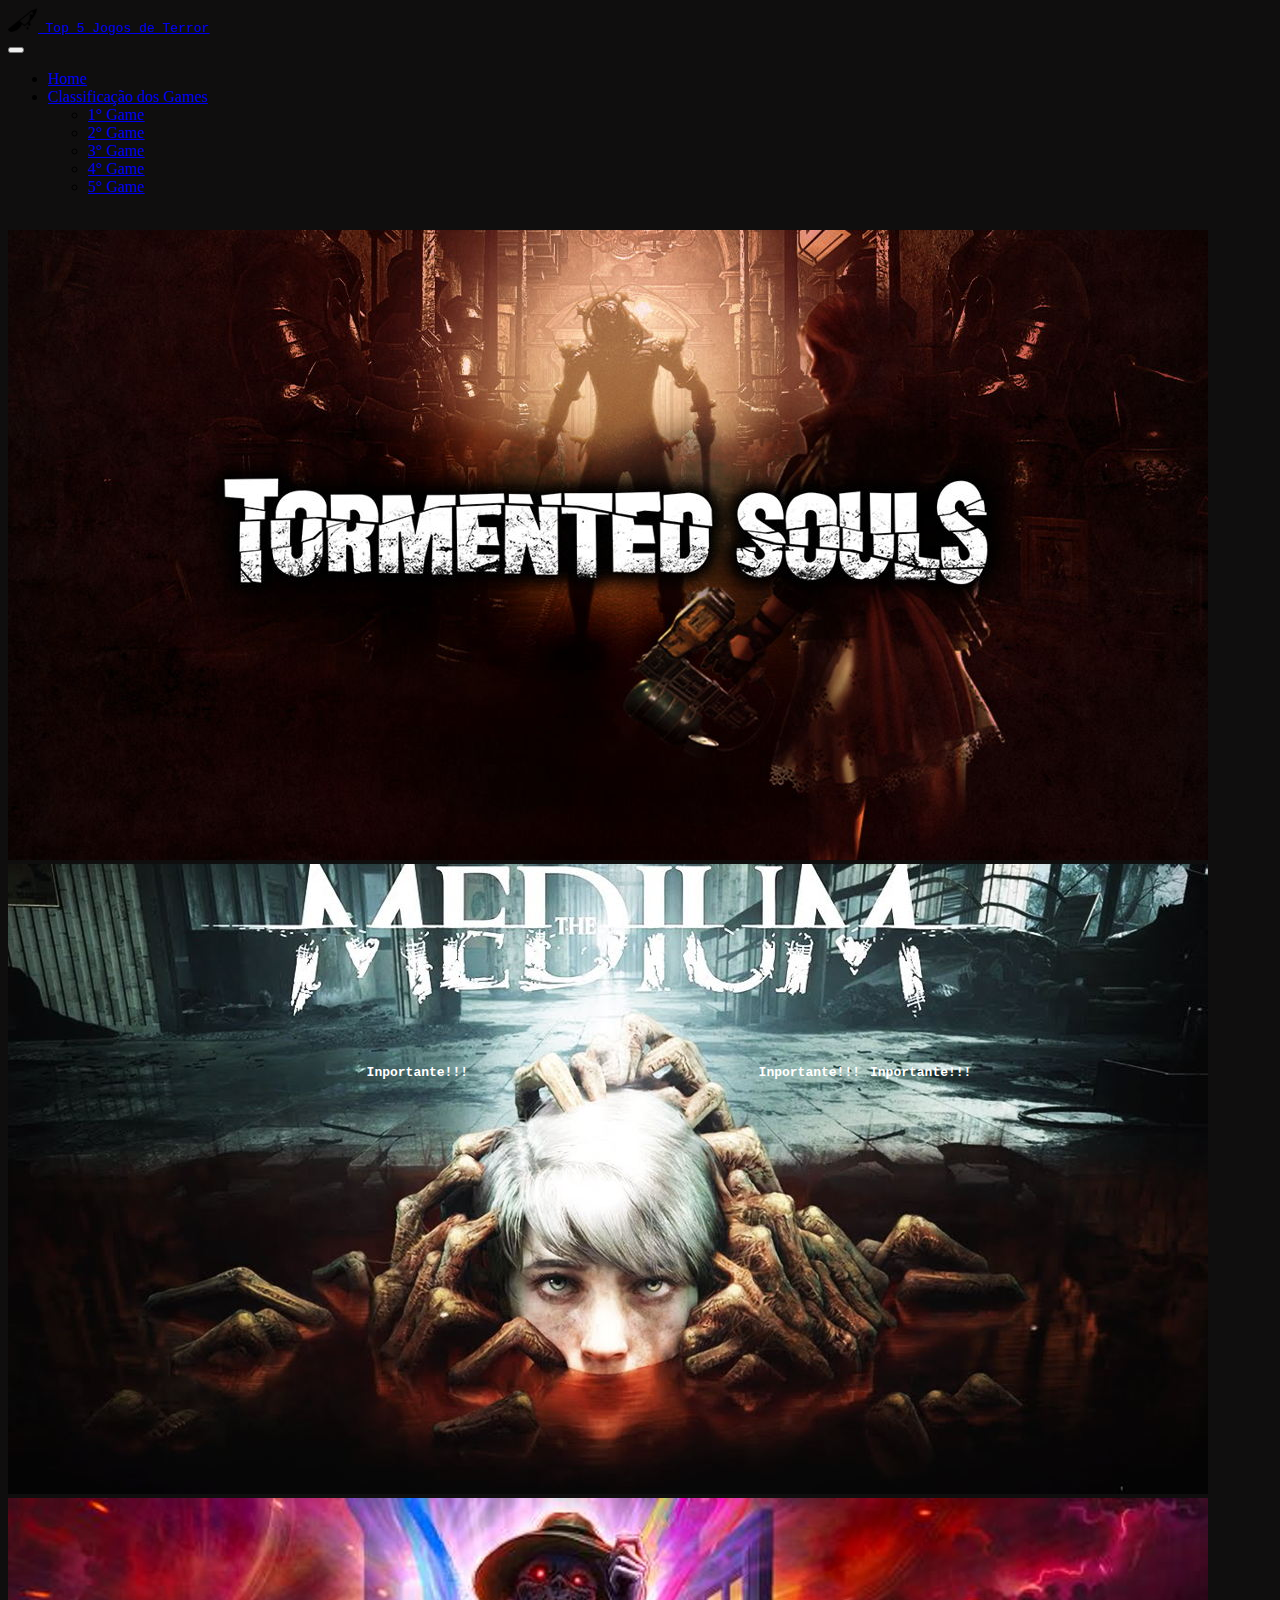
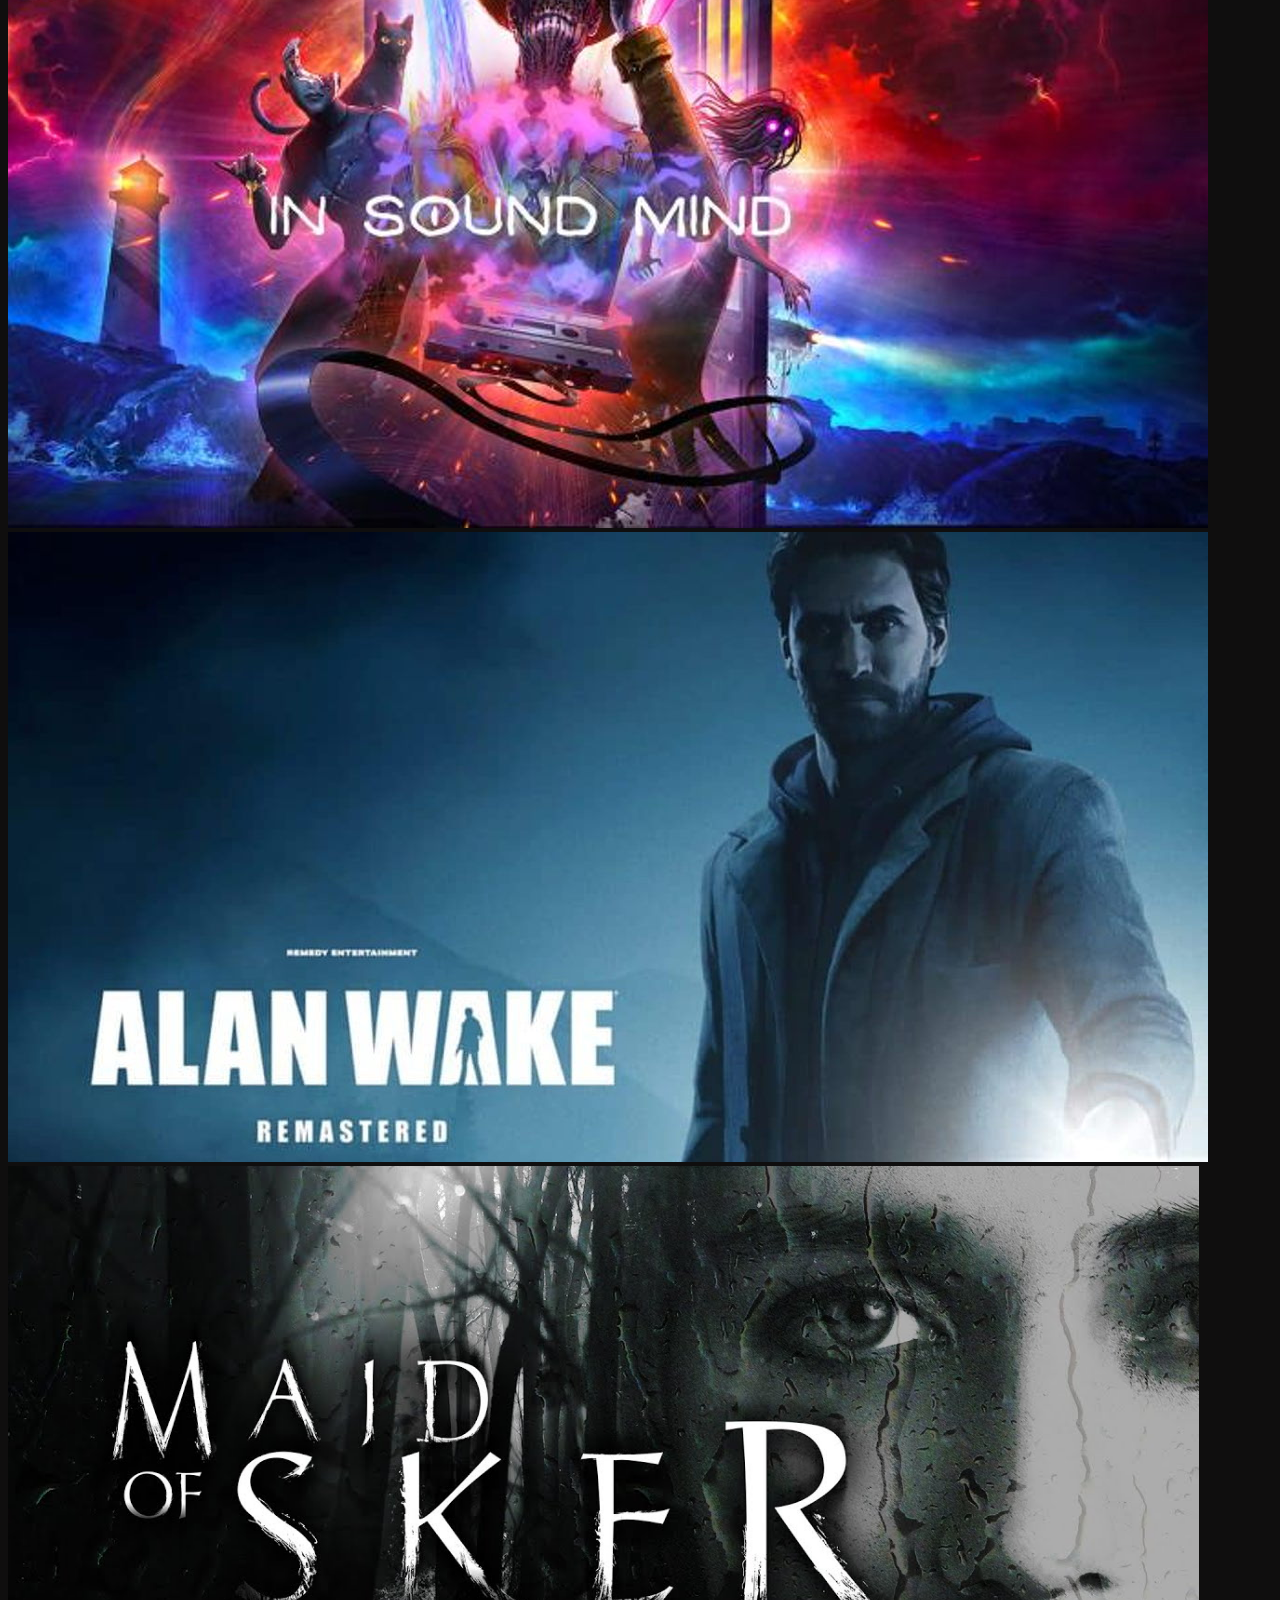
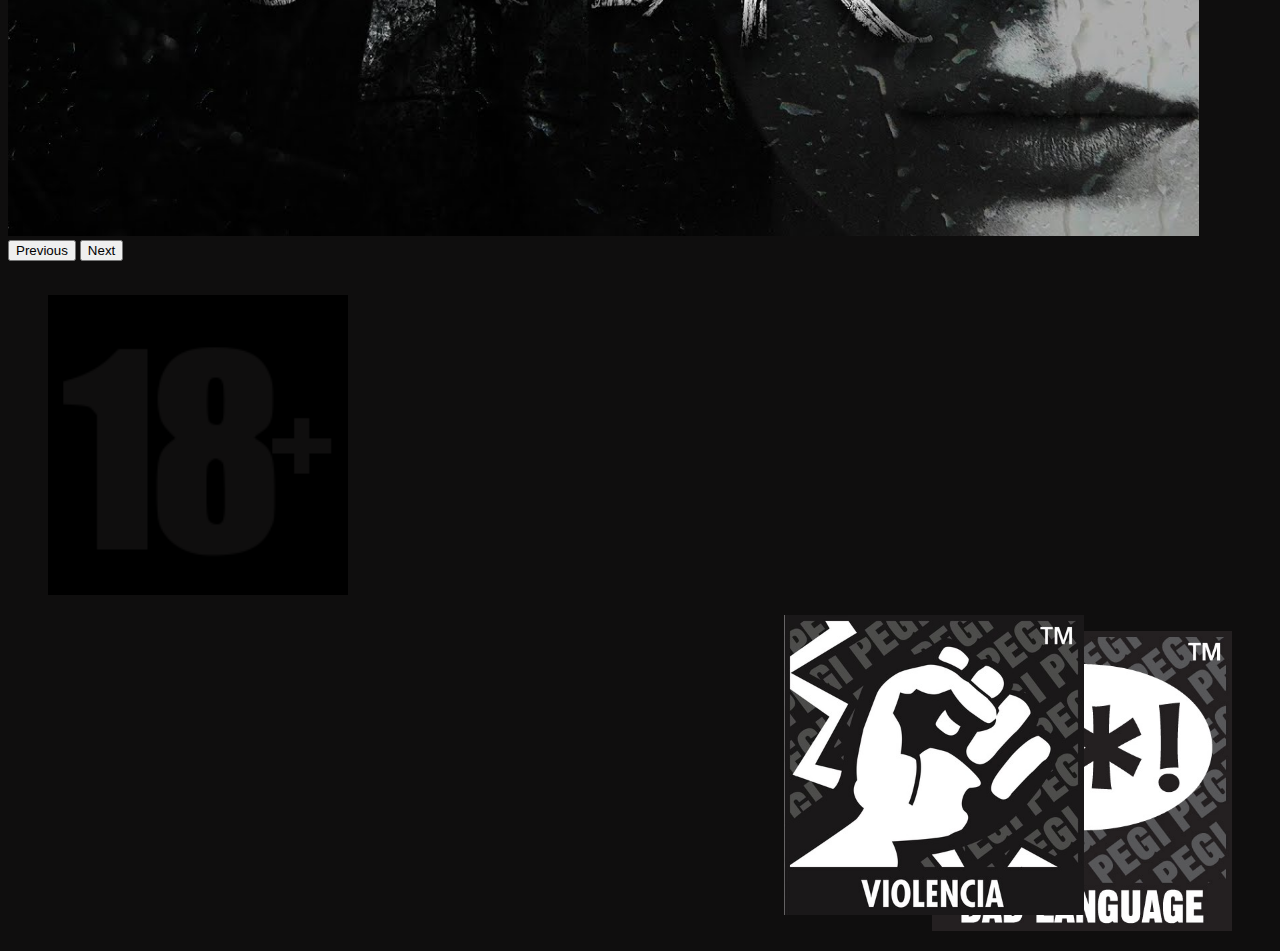
==== trabalho de pw/index.html @ 50bd7473 "site bootstrap" ====
<!DOCTYPE html>
<html lang="en">

<head>
  <meta charset="UTF-8">
  <meta http-equiv="X-UA-Compatible" content="IE=edge">
  <meta name="viewport" content="width=device-width, initial-scale=1.0">
  <title>Games de Terror</title>
  <link href="https://cdn.jsdelivr.net/npm/bootstrap@5.2.0-beta1/dist/css/bootstrap.min.css" rel="stylesheet"
    integrity="sha384-0evHe/X+R7YkIZDRvuzKMRqM+OrBnVFBL6DOitfPri4tjfHxaWutUpFmBp4vmVor" crossorigin="anonymous">
  <script src="https://cdn.jsdelivr.net/npm/bootstrap@5.2.0-beta1/dist/js/bootstrap.bundle.min.js"
    integrity="sha384-pprn3073KE6tl6bjs2QrFaJGz5/SUsLqktiwsUTF55Jfv3qYSDhgCecCxMW52nD2"
    crossorigin="anonymous"></script>
  <link rel="stylesheet" href="style.css">
</head>

<body>
  <div class="container">
    <div class="row">
      <div class="col">
        <nav class="navbar bg-light">
          <div class="container-fluid">
            <a class="navbar-brand" href="#">
              <img src="img/icon/horror-knife-icon.png" alt="" width="30" height="24"
                class="d-inline-block align-text-top">
              Top 5 Jogos de Terror
            </a>
          </div>
        </nav>
      </div>
      <div class="">
        <div class="col">
          <nav class="navbar navbar-expand-lg bg-light">
            <div class="container-fluid">
              <button class="navbar-toggler" type="button" data-bs-toggle="collapse" data-bs-target="#navbarNavDropdown"
                aria-controls="navbarNavDropdown" aria-expanded="false" aria-label="Toggle navigation">
                <span class="navbar-toggler-icon"></span>
              </button>
              <div class="collapse navbar-collapse" id="navbarNavDropdown">
                <ul class="navbar-nav">
                  <li class="nav-item">
                    <a class="nav-link active" aria-current="page" href="index.html">Home</a>
                  </li>
                  <li class="nav-item dropdown">
                    <a class="nav-link dropdown-toggle" href="#" id="navbarDropdownMenuLink" role="button"
                      data-bs-toggle="dropdown" aria-expanded="false">
                      Classificação dos Games
                    </a>
                    <ul class="dropdown-menu" aria-labelledby="navbarDropdownMenuLink">
                      <li><a class="dropdown-item" href="1Game.html">1° Game</a></li>
                      <li><a class="dropdown-item" href="2Game .html">2° Game</a></li>
                      <li><a class="dropdown-item" href="3Game.html">3° Game</a></li>
                      <li><a class="dropdown-item" href="4Game.html">4° Game</a></li>
                      <li><a class="dropdown-item" href="5Game.html">5° Game</a></li>
                    </ul>
                  </li>
                </ul>
              </div>
            </div>
          </nav>
        </div>
      </div>
      <div class="row">
        &nbsp;
      </div>
      <div class="row">
        <div class="col">
          <div id="carouselExampleControls" class="carousel slide" data-bs-ride="carousel">
            <div class="carousel-inner">
              <div class="carousel-item active">
                <a href="1Game.html"><img src="img/capas/capa1.jpg" class="d-block w-100" alt="..."></a>
              </div>
              <div class="carousel-item">
                <a href="2Game .html"><img src="img/capas/capa2.jpg" class="d-block w-100" alt="..."></a>
              </div>
              <div class="carousel-item">
                <a href="3Game.html"><img src="img/capas/capa3.jpg" class="d-block w-100" alt="..."></a>
              </div>
              <div class="carousel-item">
                <a href="4Game.html"><img src="img/capas/capa4.jpg" class="d-block w-100" alt="..."></a>
              </div>
              <div class="carousel-item">
                <a href="5Game.html"><img src="img/capas/capa5.jpg" class="d-blocl w-100" alt="" width=""
                    height="670"></a>
              </div>
            </div>
            <button class="carousel-control-prev" type="button" data-bs-target="#carouselExampleControls"
              data-bs-slide="prev">
              <span class="carousel-control-prev-icon" aria-hidden="true"></span>
              <span class="visually-hidden">Previous</span>
            </button>
            <button class="carousel-control-next" type="button" data-bs-target="#carouselExampleControls"
              data-bs-slide="next">
              <span class="carousel-control-next-icon" aria-hidden="true"></span>
              <span class="visually-hidden">Next</span>
            </button>
          </div>
        </div>
      </div>
      <div class="row">
        &nbsp;
      </div>
      <div class="row">
        <div class="col">
          <figure class="figure">
            <img src="img/3 figueras/18.png" class="figure-img img-fluid rounded" alt="..." width="300" height="300">
            <figcaption class="figure-caption" style="position: absolute; left: 28.2em;"><strong>Inportante!!!</strong></figcaption>
          </figure>
        </div>
        <div class="col">
          <figure class="figure" style="text-align: center; " >
            <img src="img/3 figueras/figure 2.jpeg" class="figure-img img-fluid rounded" id="img" alt="..." width="300" height="300">
            <figcaption class="figure-caption" style="position: absolute; left: 870px;"><strong>Inportante!!!</strong></figcaption>
          </figure>
        </div>
        <div class="col">
          <figure class="figure" style="float: right;">
            <img src="img/3 figueras/badlanguage.jpg " class="figure-img img-fluid rounded " alt="..." width="300" height="300" >
            <figcaption class="figure-caption" style="position: absolute; right: 420px;"><strong>Inportante!!!</strong></figcaption>
          </figure>
        </div>
      </div>
</body>

</html>
---- trabalho de pw/style.css ----
body{
background-color: rgb(15, 14, 14);
}
.navbar-brand{
    font-family: monospace;
}
.accordion-body{
    font-family: monospace; 
}
.container{
    
}
.figure-caption{
    font-family: monospace; color: rgb(255, 255, 255);
}
#img{
    position: absolute;
    left: 49em;
}
.figure-caption{
    position: absolute;
    bottom: -180px;
    text-align: center;
}
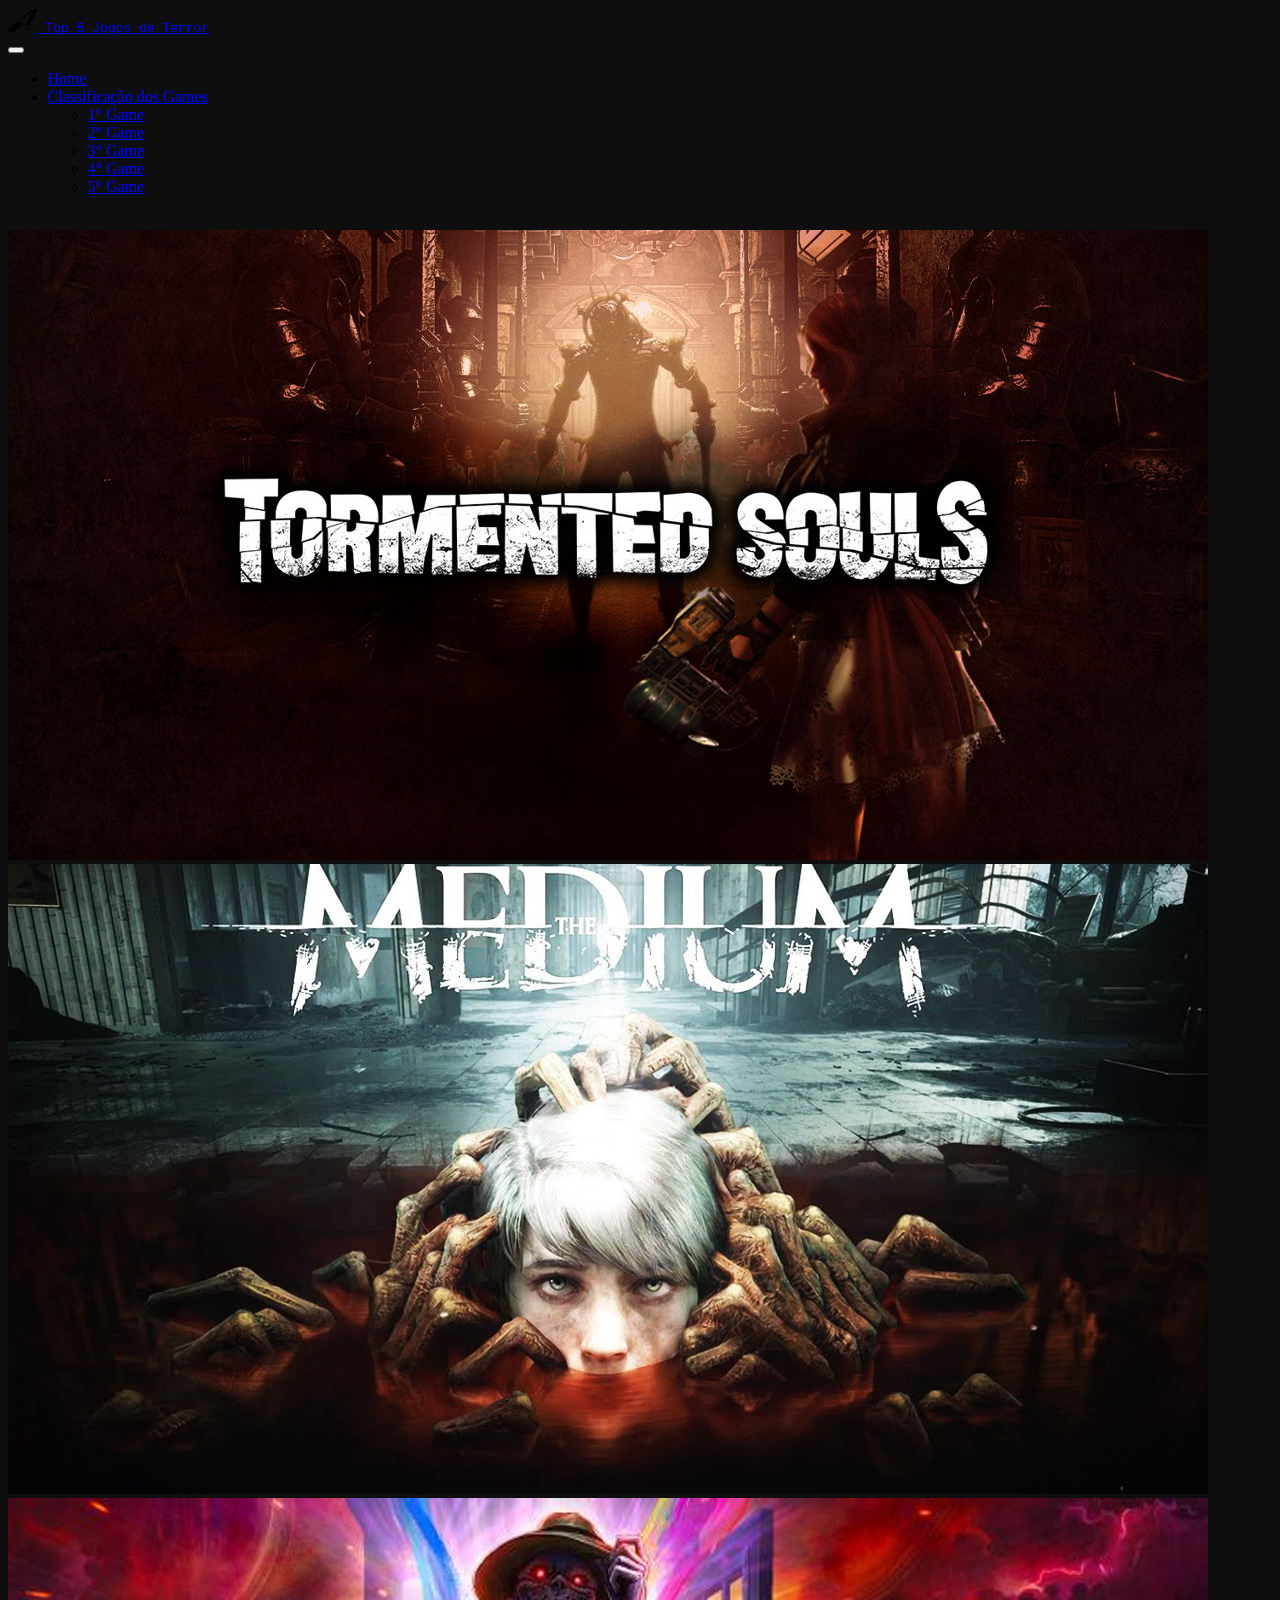
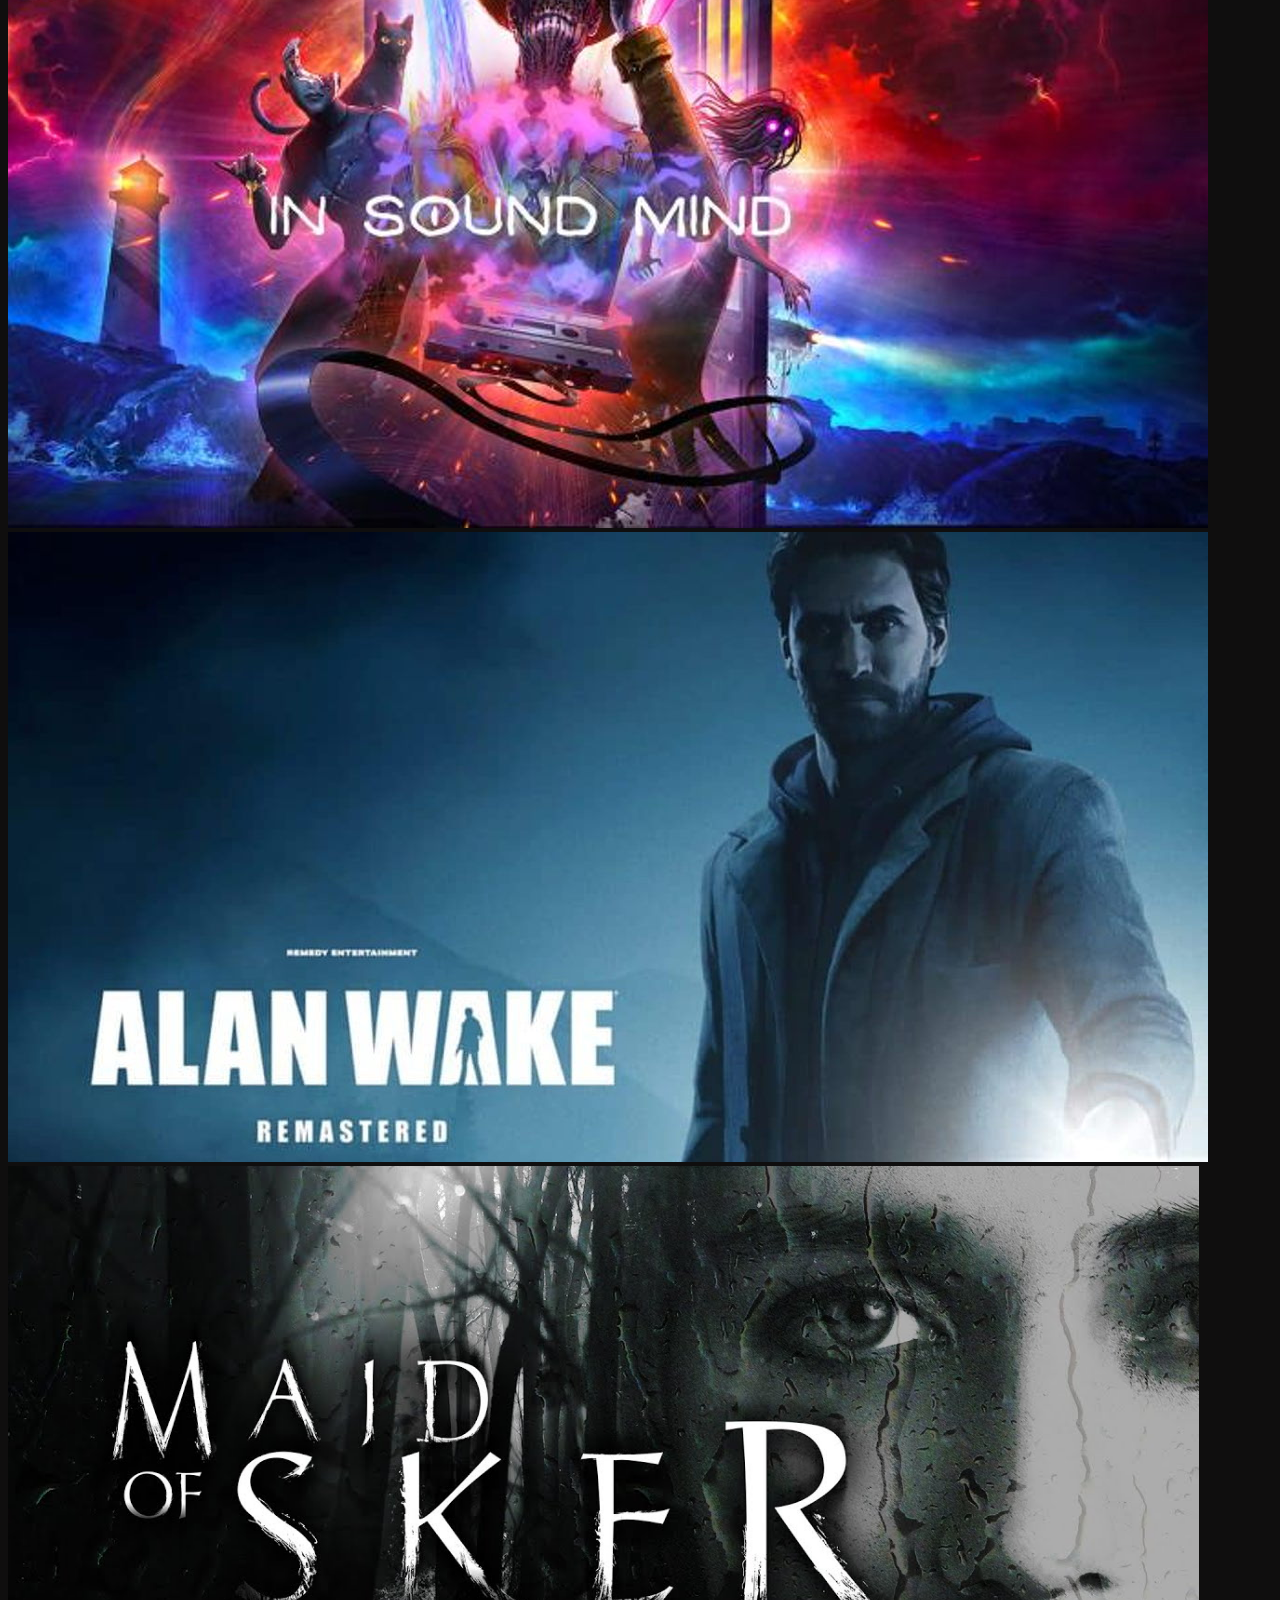
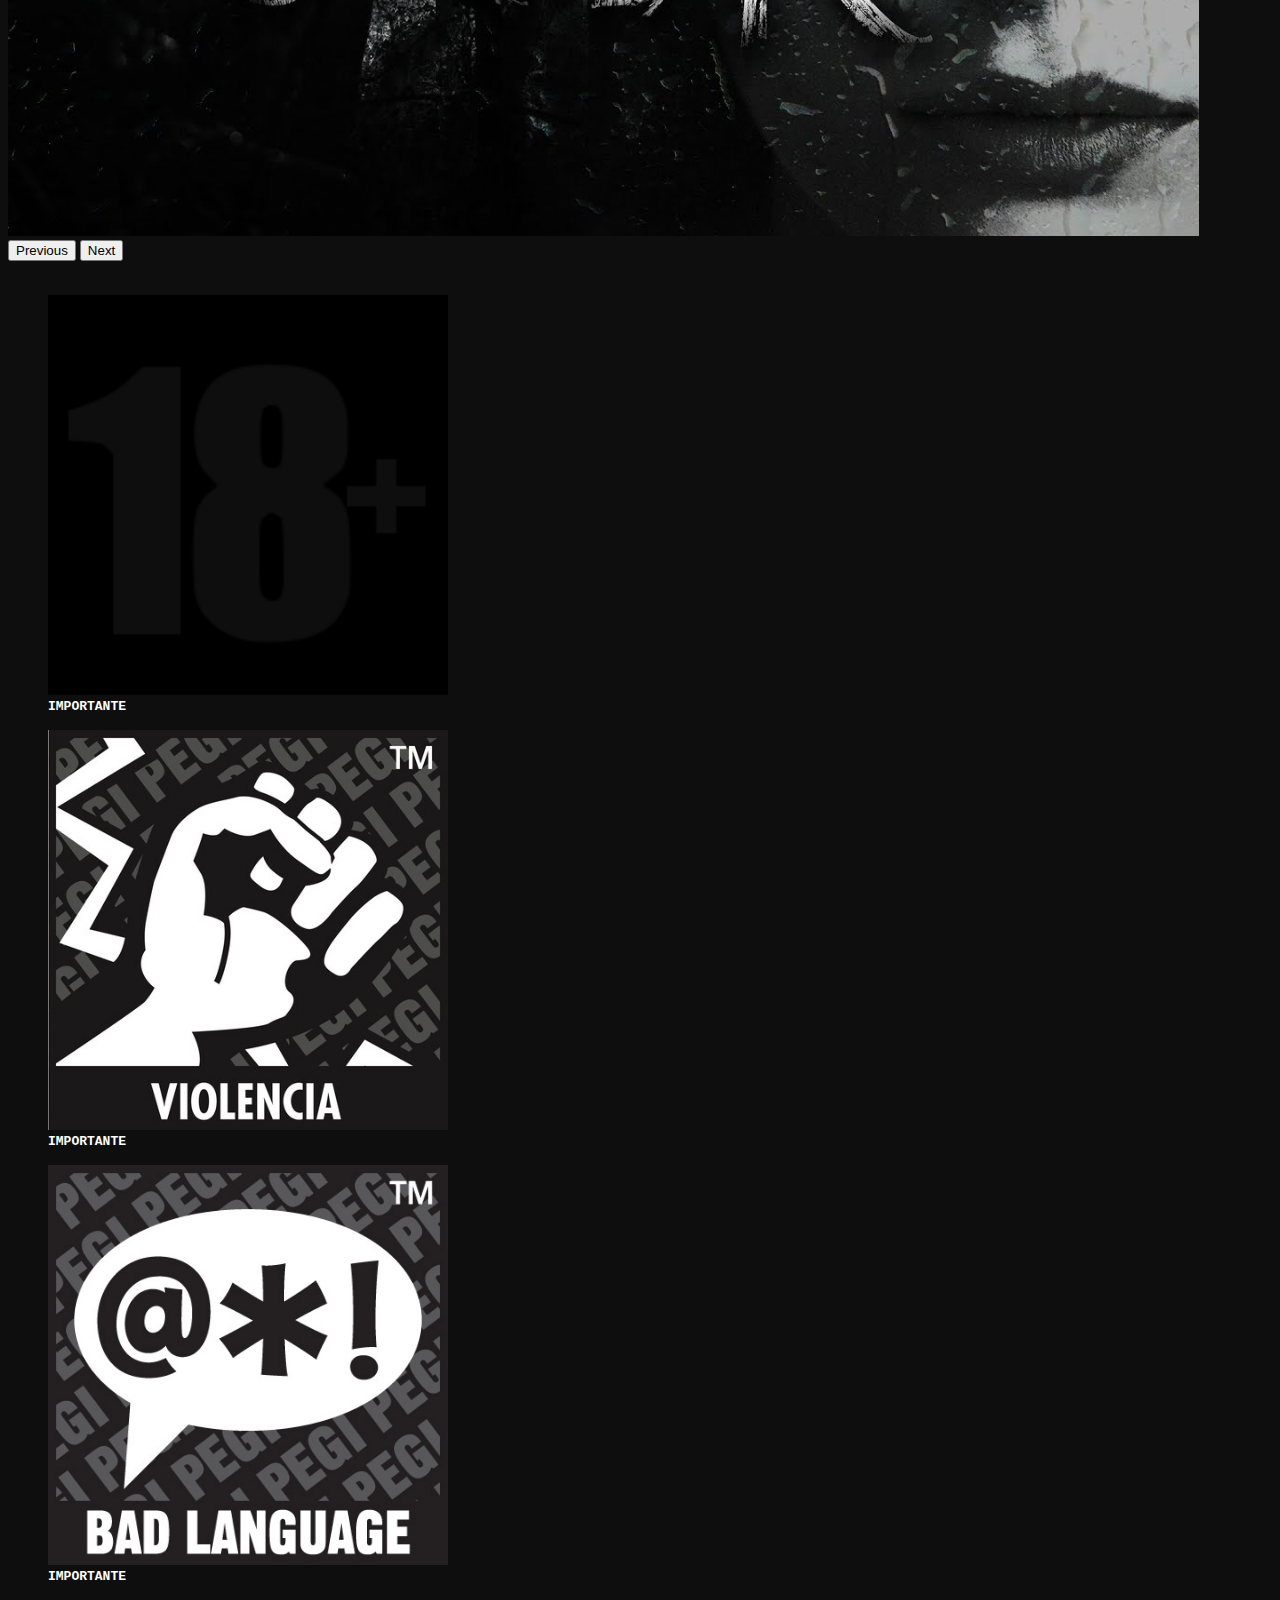
==== commit a598cbb7: "arrumei o site" ====
--- a/trabalho de pw/index.html
+++ b/trabalho de pw/index.html
@@ -103,20 +103,20 @@
       <div class="row">
         <div class="col">
           <figure class="figure">
-            <img src="img/3 figueras/18.png" class="figure-img img-fluid rounded" alt="..." width="300" height="300">
-            <figcaption class="figure-caption" style="position: absolute; left: 28.2em;"><strong>Inportante!!!</strong></figcaption>
+            <img src="img/3 figueras/18.png" class="figure-img img-fluid rounded" alt="..." width="400" height="400">
+            <figcaption class="figure-caption" ><strong>IMPORTANTE</strong></figcaption>
           </figure>
         </div>
         <div class="col">
-          <figure class="figure" style="text-align: center; " >
-            <img src="img/3 figueras/figure 2.jpeg" class="figure-img img-fluid rounded" id="img" alt="..." width="300" height="300">
-            <figcaption class="figure-caption" style="position: absolute; left: 870px;"><strong>Inportante!!!</strong></figcaption>
+          <figure class="figure"  >
+            <img src="img/3 figueras/figure 2.jpeg" class="figure-img img-fluid rounded" id="img" alt="..." width="400" height="400">
+            <figcaption class="figure-caption" ><strong>IMPORTANTE</strong></figcaption>
           </figure>
         </div>
         <div class="col">
-          <figure class="figure" style="float: right;">
-            <img src="img/3 figueras/badlanguage.jpg " class="figure-img img-fluid rounded " alt="..." width="300" height="300" >
-            <figcaption class="figure-caption" style="position: absolute; right: 420px;"><strong>Inportante!!!</strong></figcaption>
+          <figure class="figure">
+            <img src="img/3 figueras/badlanguage.jpg " class="figure-img img-fluid rounded " alt="..." width="400" height="400" >
+            <figcaption class="figure-caption"><strong>IMPORTANTE</strong></figcaption>
           </figure>
         </div>
       </div>
--- a/trabalho de pw/style.css
+++ b/trabalho de pw/style.css
@@ -7,18 +7,7 @@
 .accordion-body{
     font-family: monospace; 
 }
-.container{
-    
-}
 .figure-caption{
     font-family: monospace; color: rgb(255, 255, 255);
 }
-#img{
-    position: absolute;
-    left: 49em;
-}
-.figure-caption{
-    position: absolute;
-    bottom: -180px;
-    text-align: center;
-}+
